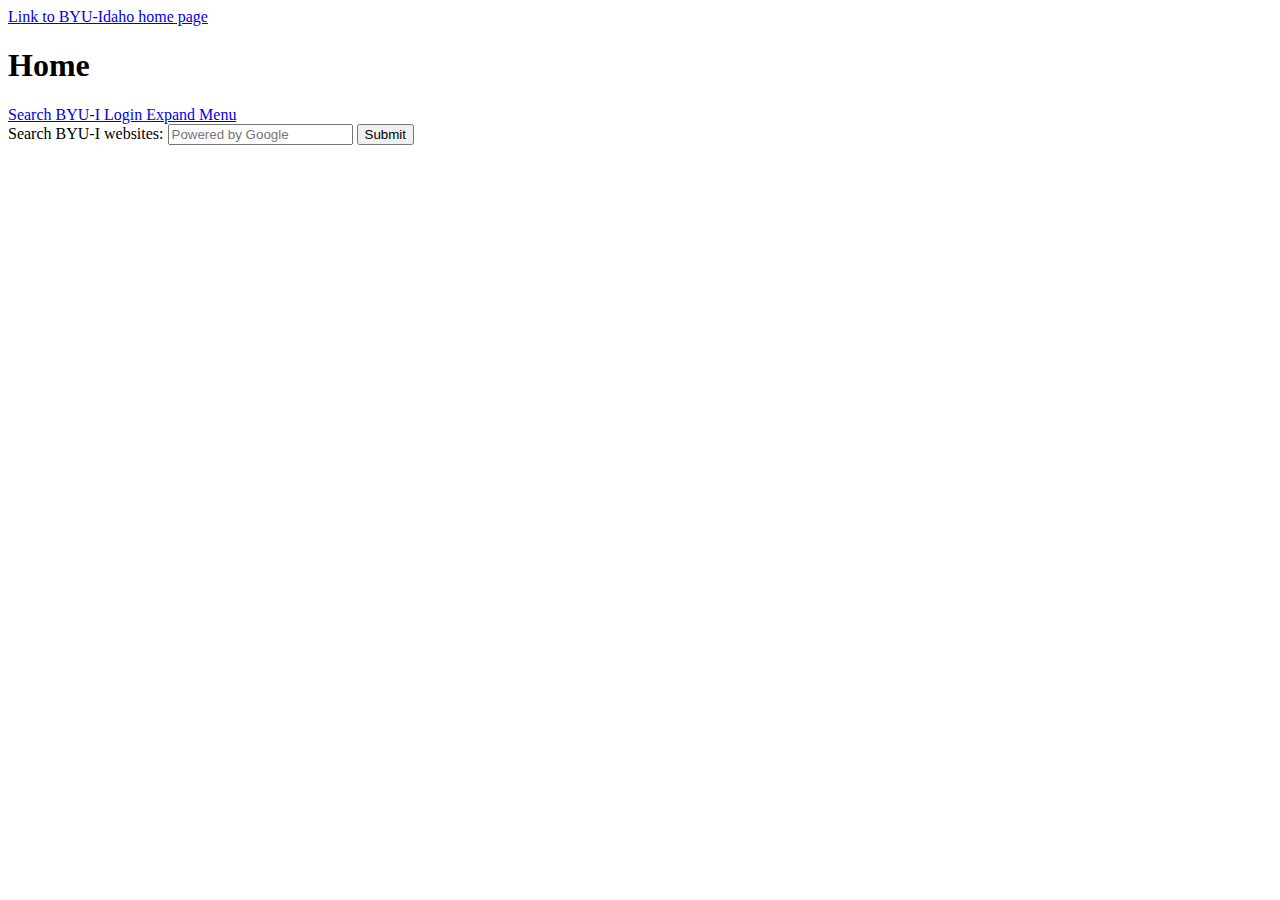
==== home.html @ ab65590b "Add files via upload" ====
<!DOCTYPE html>
<html lang="en">
  <head>
    <meta charset="utf-8" />
    <title>Brigham Young University - Idaho</title>
    <meta name="viewport" content="width=device-width, initial-scale=1" />
    <link rel="stylesheet" type="text/css" href="styles.css" />
  </head>

  <body>
    <header>
      <div class="site-banner white-text">
        <div class="site-banner__left">
          <a href="#"
            ><span aria-hidden="true" class="icon-byui-logo">
              <span class="sr-only">Link to BYU-Idaho home page</span>
            </span></a
          >
          <h1>Home</h1>
        </div>
        <div class="site-banner__right">
          <a href="http://www.byui.edu/#">
            <span class="icon-search text-white mobile-header-icon">
              <span class="sr-only">Search BYU-I</span>
            </span>
          </a>
          <a
            href="https://secure.byui.edu/cas/login?service=https://web.byui.edu/Services/Login/?RedirectURL=https%3a%2f%2fmy.byui.edu%2f"
          >
            <span class="icon-audience text-white mobile-header-icon">
              <span class="sr-only">Login</span>
            </span>
          </a>
          <a href="http://www.byui.edu/#">
            <span class="icon-menu text-white mobile-header-icon">
              <span class="sr-only">Expand Menu</span>
            </span>
          </a>
        </div>
        <form
          aria-label="Search byui.edu"
          method="get"
          action="https://www.byui.edu/search/result?"
          role="search"
        >
          <div>
            <label for="searchDesktop" class="sr-only"
              >Search BYU-I websites:
            </label>
            <input
              id="searchDesktop"
              name="q"
              placeholder="Powered by Google"
              alt="Search BYU-I websites (powered by Google.com)."
              type="text"
            />

            <button type="submit">
              <span aria-hidden="true" class="icon icon-magnifying-glass ">
                <span class="sr-only">Submit</span>
              </span>
            </button>
          </div>
        </form>
      </div>
    </header>
    <main></main>
    <footer></footer>
  </body>
</html>
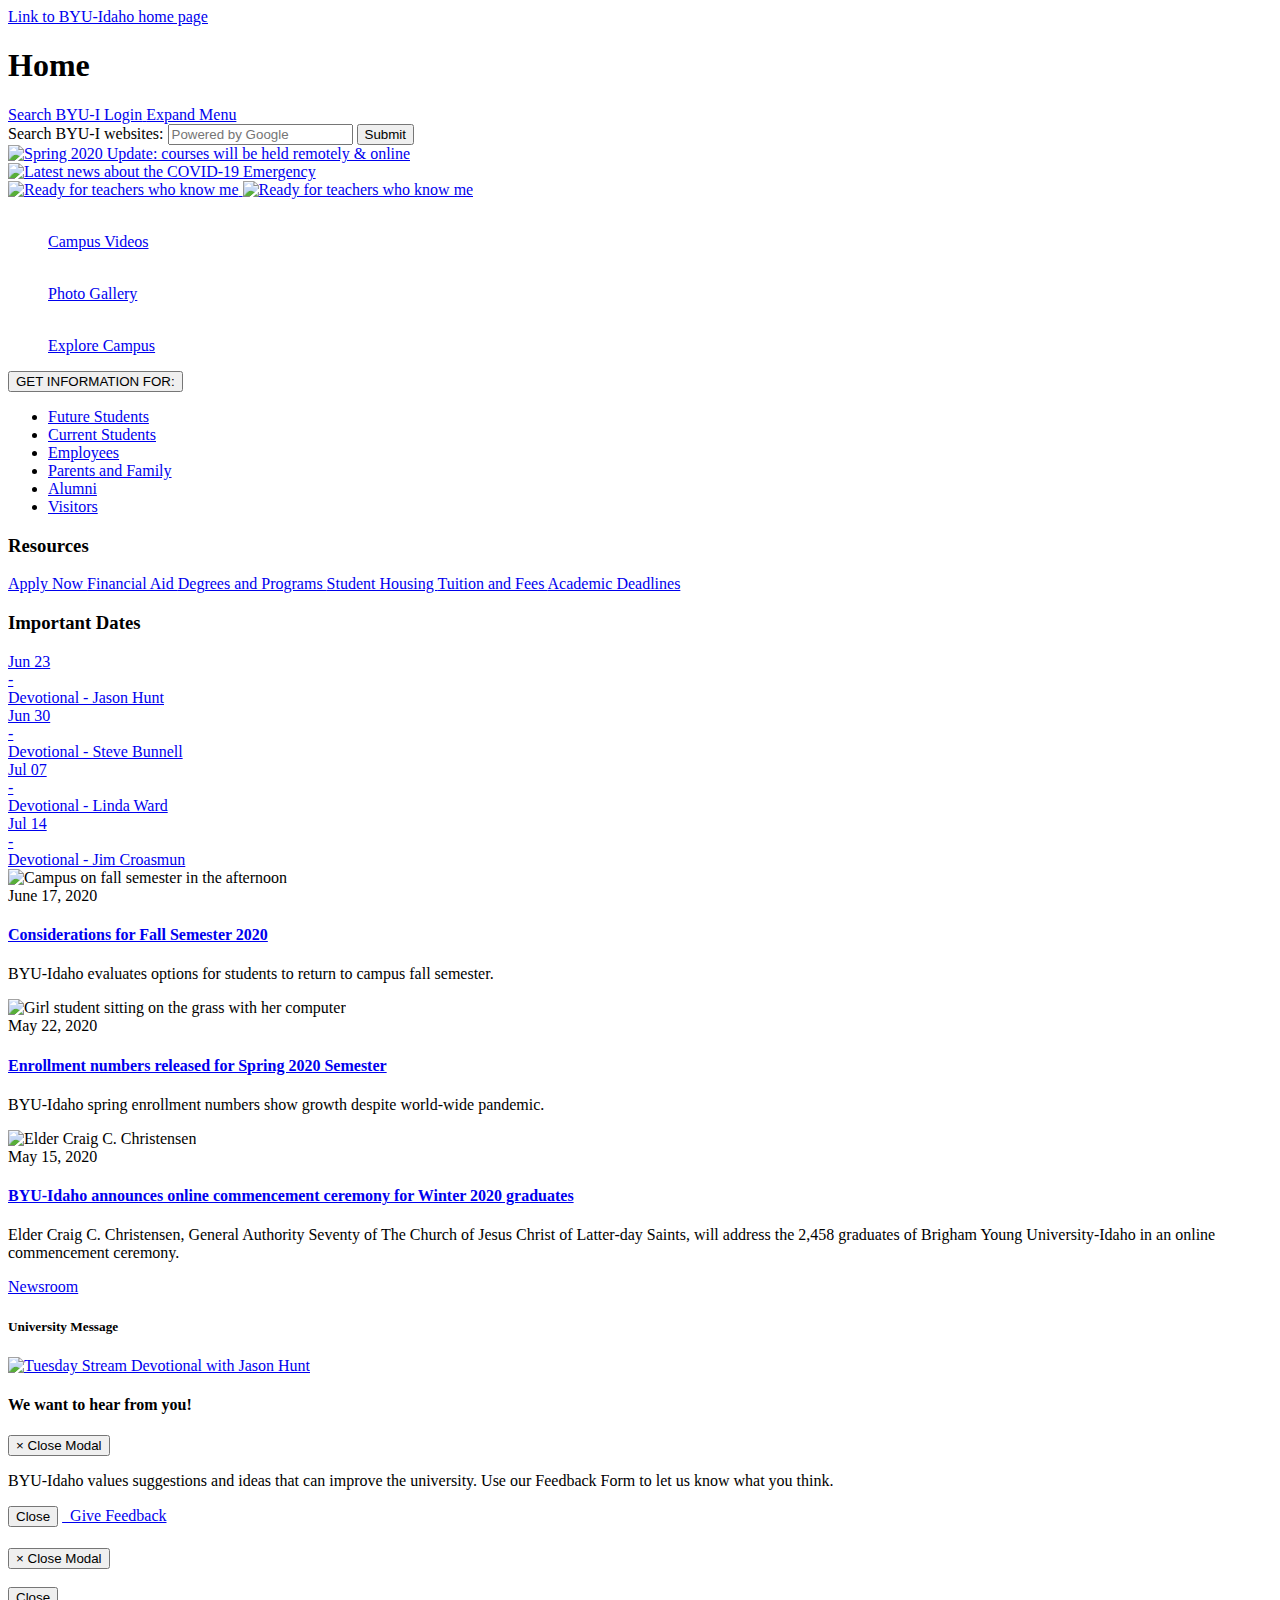
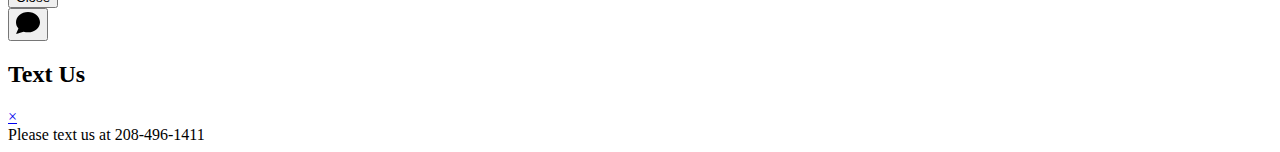
==== commit df3f4d9a: "Update home.html" ====
--- a/home.html
+++ b/home.html
@@ -8,7 +8,7 @@
   </head>
 
   <body>
-    <header>
+<header>
       <div class="site-banner white-text">
         <div class="site-banner__left">
           <a href="#"
@@ -64,7 +64,309 @@
         </form>
       </div>
     </header>
-    <main></main>
-    <footer></footer>
-  </body>
+
+		<!-- // Emergency Info on Home -->
+
+	<main id="Home" role="main" class="container site-content">
+		
+
+
+<div class="pageBuilderLayout" id="PageBuilder"><div class="row pagePresentationLayoutRow" id="IGXPresentationRow_3568bc3f548d8535d275d4432b800e37"><div class="col-sm-8 col-12 col-sm-12 col-md-8 col-12 col-sm-12 col-md-8 pagePresentationLayoutColumn" gridwidth="8" id="IGXPresentationColumn_e38f3d58200d9e3b9c3f5099ae2a361d"><div class="row pagePresentationLayoutRow" id="IGXPresentationRow_5544aaa11fa05bb1a1f621cb5da46476"><div class="col-sm-6  pagePresentationLayoutColumn" gridwidth="6" id="IGXPresentationColumn_4a50fbaf844a3284957f680db20a9c38">
+		<!-- // COPY -->
+		<div class="component-spacing">
+<div><a href="/newsroom/spring-2020-updates" title="News about Spring 2020"><img src="images/campaigns/Spring-2020-Updates/Spring%20Semester%20Updates%20-%20644D2D94-6925-458D-A6BF-A4E6290B147A.jpg" alt="Spring 2020 Update: courses will be held remotely &amp; online" class="img-responsive" caption="false"></a></div>		</div>
+
+</div><div class="col-sm-6  pagePresentationLayoutColumn" gridwidth="6" id="IGXPresentationColumn_dcb5e69dbaa2b81b6860f9bd95e65f5c">
+		<!-- // COPY -->
+		<div class="component-spacing">
+<div><a href="http://emergency.byui.edu/"><img src="images/campaigns/Fight%20the%20Flu/COVID-19%20Updates%20-%20624BB43C-8EE8-44B4-9B8F-24FA7637B5E4.jpg" alt="Latest news about the COVID-19 Emergency" class="img-responsive"></a></div>		</div>
+
+</div></div>
+		<!-- // CAROUSEL RANDOM -->
+		<div class="component-spacing">
+					<a href="student-focused/teachers-who-care">
+						<img src="images/home_page/Ready%20Round%207/Teachers-GraphicDesign-desktop.jpg" alt="Ready for teachers who know me" class="img-responsive hidden-xs hidden-sm">
+						<img src="images/home_page/Ready%20Round%207/Teachers-GraphicDesign-mobile.jpg" alt="Ready for teachers who know me" class="img-responsive hidden-md hidden-lg hidden-xl" aria-hidden="true">
+					</a>
+		</div>
+
+<div class="row pagePresentationLayoutRow" id="IGXPresentationRow_8d379b8d3049a26953ac6c89981c3c93"><div class="col-sm-4 col-12 col-sm-8 col-md-4 offset-sm-2 offset-md-0 col-12 col-sm-8 col-md-4 offset-sm-2 offset-md-0 pagePresentationLayoutColumn" gridwidth="4" id="IGXPresentationColumn_3315f7cefa21f75506b5e73c1bb54369">
+		<div class="component-spacing">
+				<a href="http://video.byui.edu" class="d-block" target="">	<figure class="home-ad-fig">
+						<img src="images/homepage-main/pagebuilder/CampusVideos.jpg" alt="" class="d-block img-responsive">
+
+			<figcaption class="home-ad-caption">
+				Campus Videos
+				<span class="home-ad-icon icon-angle-right float-right" aria-hidden="true"></span>
+			</figcaption>
+	</figure>
+</a>
+		</div>
+
+</div><div class="col-sm-4 col-12 col-sm-8 col-md-4 offset-sm-2 offset-md-0 col-12 col-sm-8 col-md-4 offset-sm-2 offset-md-0 pagePresentationLayoutColumn" gridwidth="4" id="IGXPresentationColumn_ec81adf6f40cddcf9fe0e2d7b8b3f941">
+		<div class="component-spacing">
+				<a href="http://photo.byui.edu" class="d-block" target="">	<figure class="home-ad-fig">
+						<img src="images/homepage-main/pagebuilder/PhotoGallery%280%29.jpg" alt="" class="d-block img-responsive">
+
+			<figcaption class="home-ad-caption">
+				Photo Gallery
+				<span class="home-ad-icon icon-angle-right float-right" aria-hidden="true"></span>
+			</figcaption>
+	</figure>
+</a>
+		</div>
+
+</div><div class="col-sm-4 col-12 col-sm-8 col-md-4 offset-sm-2 offset-md-0 col-12 col-sm-8 col-md-4 offset-sm-2 offset-md-0 pagePresentationLayoutColumn" gridwidth="4" id="IGXPresentationColumn_8f4d21da9648e27deb69dbb1cb56fa1a">
+		<div class="component-spacing">
+				<a href="http://www.byui.edu/campus-tours" class="d-block" target="">	<figure class="home-ad-fig">
+						<img src="images/homepage-main/pagebuilder/ExploreCampus.jpg" alt="" class="d-block img-responsive">
+
+			<figcaption class="home-ad-caption">
+				Explore Campus
+				<span class="home-ad-icon icon-angle-right float-right" aria-hidden="true"></span>
+			</figcaption>
+	</figure>
+</a>
+		</div>
+
+</div></div></div><div class="col-sm-4 col-12 col-sm-12 col-md-4 col-12 col-sm-12 col-md-4 pagePresentationLayoutColumn" gridwidth="4" id="IGXPresentationColumn_0d05f288ba6d0ff81ba44ca14dcbe655">
+		<!--  // UNTITLED LINK LIST -->
+		<div class="component-spacing">
+				<button class="audience-button btn" type="button" aria-haspopup="true" aira-expanded="false" aria-controls="audience-dropdown" data-toggle="dropdown" data-target="audience-dropdown">
+					GET INFORMATION FOR: 
+					<span class="icon-triangle-down float-right" aria-hidden="true"></span>
+				</button>
+				<ul class="audience-dropdown list-unstyled hidden" id="audience-dropdown">
+						<li class="audience-dropdown-item">
+											<a href="audience/future-students">Future Students</a>
+
+						</li>
+						<li class="audience-dropdown-item">
+											<a href="audience/students">Current Students</a>
+
+						</li>
+						<li class="audience-dropdown-item">
+											<a href="human-resources/total-rewards/tuition-waivers">Employees</a>
+
+						</li>
+						<li class="audience-dropdown-item">
+											<a href="student-support/get-connected/parents">Parents and Family</a>
+
+						</li>
+						<li class="audience-dropdown-item">
+											<a href="alumni">Alumni</a>
+
+						</li>
+						<li class="audience-dropdown-item">
+											<a href="campus-tours">Visitors</a>
+
+						</li>
+				</ul>
+		</div>
+
+
+		<!-- // HIGHLIGHTED LINKS -->
+		<aside class="component-spacing">
+				<h3 class="highlights-heading bg-gray">Resources</h3>
+					<div>
+				<a href="admissions/apply" class="highlights-link d-block" target="">Apply Now	<span class="icon-angle-right float-right"></span>
+</a>
+				<a href="financial-aid" class="highlights-link d-block" target="">Financial Aid	<span class="icon-angle-right float-right"></span>
+</a>
+				<a href="http://www.byui.edu/catalog/#/programs" class="highlights-link d-block" target="">Degrees and Programs	<span class="icon-angle-right float-right"></span>
+</a>
+				<a href="housing" class="highlights-link d-block" target="">Student Housing	<span class="icon-angle-right float-right"></span>
+</a>
+				<a href="financial-aid/cost-of-attendance" class="highlights-link d-block" target="">Tuition and Fees	<span class="icon-angle-right float-right"></span>
+</a>
+				<a href="student-records/academic-deadlines" class="highlights-link d-block" target="">Academic Deadlines	<span class="icon-angle-right float-right"></span>
+</a>
+					</div>
+		</aside>
+
+
+		<!-- // IMPORTANT DATES -->
+		<aside class="component-spacing">
+				<h3 class="highlights-heading bg-blue">Important Dates</h3>
+	<div class="highlights-list">
+				<a href="http://calendar.byui.edu/EventDetails.aspx?data=hHr80o3M7J7uxSNym2dmmRZ9MZ0UDnRt4oJy7FRmLBvjLAvfhXPQAvAOFHlE7%2bSf" class="highlights-link highlights-calendar row no-gutters align-items-center">	<div class="col-3 font-weight-bold">Jun 23</div>
+	<span class="col"> - </span>
+	<div class="col-8">Devotional - Jason Hunt</div>
+</a>
+				<a href="http://calendar.byui.edu/EventDetails.aspx?data=hHr80o3M7J7uxSNym2dmmRZ9MZ0UDnRt4oJy7FRmLBuXdTyppoHd6ErOyMxcKyft" class="highlights-link highlights-calendar row no-gutters align-items-center">	<div class="col-3 font-weight-bold">Jun 30</div>
+	<span class="col"> - </span>
+	<div class="col-8">Devotional - Steve Bunnell</div>
+</a>
+				<a href="http://calendar.byui.edu/EventDetails.aspx?data=hHr80o3M7J7uxSNym2dmmRZ9MZ0UDnRt4oJy7FRmLBvRxNwFGCHdt0hDhbenKS1W" class="highlights-link highlights-calendar row no-gutters align-items-center">	<div class="col-3 font-weight-bold">Jul 07</div>
+	<span class="col"> - </span>
+	<div class="col-8">Devotional - Linda Ward</div>
+</a>
+				<a href="http://calendar.byui.edu/EventDetails.aspx?data=hHr80o3M7J7uxSNym2dmmRZ9MZ0UDnRt4oJy7FRmLBuj7ISSKAX96nPd6Hg3CKe9" class="highlights-link highlights-calendar row no-gutters align-items-center">	<div class="col-3 font-weight-bold">Jul 14</div>
+	<span class="col"> - </span>
+	<div class="col-8">Devotional - Jim Croasmun</div>
+</a>
+	</div>
+		</aside>
+
+</div></div><div class="row pagePresentationLayoutRow" id="IGXPresentationRow_5c21520a92fae4e3b2c1f4628355b6b6"><div class="col-sm-8 col-12 col-sm-12 col-md-8 col-12 col-sm-12 col-md-8 pagePresentationLayoutColumn" gridwidth="8" id="IGXPresentationColumn_02738319293695d6e5e310969ae5f2f1">
+		<!-- // NEWS COMPONENT -->
+		<section class="component-spacing">
+					<div id="news-">
+						<div>
+		<article class="article " data-page="1" data-month="" data-category="">
+			<div class="row">
+				<div class="hidden-xs hidden-sm col-md-3">
+				<img src="images/Campus%20Fall%202020%20announcement.jpg" alt="Campus on fall semester in the afternoon" class="img-responsive">
+				</div>
+				<div class="col-12 col-md-9">
+						<div class="article-date">June 17, 2020</div>
+					<h4 class="">
+										<a href="newsroom/6-17-20-fall-semester-announcement" target="">Considerations for Fall Semester 2020</a>
+
+					</h4>
+					<p class="article-abstract">BYU-Idaho evaluates options for students to return to campus fall semester. </p>
+				</div>
+			</div>
+		</article>
+		<article class="article " data-page="1" data-month="" data-category="">
+			<div class="row">
+				<div class="hidden-xs hidden-sm col-md-3">
+				<img src="images/photo%20for%20spring%202020%20enrollment.jpg" alt="Girl student sitting on the grass with her computer" class="img-responsive">
+				</div>
+				<div class="col-12 col-md-9">
+						<div class="article-date">May 22, 2020</div>
+					<h4 class="">
+										<a href="newsroom/5-22-20-spring-2020-enrollment" target="">Enrollment numbers released for Spring 2020 Semester </a>
+
+					</h4>
+					<p class="article-abstract">BYU-Idaho spring enrollment numbers show growth despite world-wide pandemic.</p>
+				</div>
+			</div>
+		</article>
+		<article class="article " data-page="1" data-month="" data-category="">
+			<div class="row">
+				<div class="hidden-xs hidden-sm col-md-3">
+				<img src="images/newsroom/Christensen%20Photo%5B1%5D%5B5%5D.jpg" alt="Elder Craig C. Christensen" class="img-responsive">
+				</div>
+				<div class="col-12 col-md-9">
+						<div class="article-date">May 15, 2020</div>
+					<h4 class="">
+										<a href="newsroom/5-15-20-winter-2020-commencement" target="">BYU-Idaho announces online commencement ceremony for Winter 2020 graduates</a>
+
+					</h4>
+					<p class="article-abstract">Elder Craig C. Christensen, General Authority Seventy of The Church of Jesus Christ of Latter-day Saints, will address the 2,458 graduates of Brigham Young University-Idaho in an online commencement ceremony.</p>
+				</div>
+			</div>
+		</article>
+						</div>
+						<!-- // PAGINATION SECTION -->
+						<!-- // PAGE COUNT = 3 / 3 -->
+								<div class="clearfix page-links">
+							<a class="btn btn-blue float-right" href="newsroom">
+					Newsroom
+				</a>
+		</div>
+
+					</div>
+		</section>
+
+</div><div class="col-sm-4 col-12 col-sm-12 col-md-4 col-12 col-sm-12 col-md-4 pagePresentationLayoutColumn" gridwidth="4" id="IGXPresentationColumn_b591ebfc58b6fdd37b16ed8d9d71f372">
+		<!-- // UNVERSITY MESSAGE -->
+		<aside class="component-spacing">
+					<h5 class="msg-heading">University Message</h5>
+					<div class="msg-univ">
+										<a href="https://www.byui.edu/devotionals?utm_source=byui_web_ad&amp;utm_medium=University_Relations&amp;utm_campaign=Devo_mybyui&amp;utm_term=Fall_2019&amp;utm_content=Institutional" class="d-block">				<img src="images/university-communications/devotional/Devo_JasonHunt.jpg" alt="Tuesday Stream Devotional with Jason Hunt" class="msg-img img-responsive">
+</a>
+
+					</div>
+		</aside>
+</div></div></div>
+	</main>
+
+		<!-- // Footer -->
+
+
+<!-- Feedback Modal -->
+<div class="feedback-modal modal fade modal-backdrop" id="feedback-modal" tabindex="-1" role="dialog" aria-labelledby="feedback-modal-label" aria-hidden="true">
+	<div class="modal-dialog" role="document">
+		<div class="modal-content">
+			<div class="modal-header">
+				<h4 class="modal-title" id="feedback-modal-label">We want to hear from you!</h4>
+				<button type="button" class="close" data-dismiss="modal">
+					<span aria-hidden="true" data-trigger="parent">&times;</span>
+					<span class="sr-only" data-trigger="parent">Close Modal</span>
+				</button>
+			</div>
+			<div class="modal-body">
+				<p>BYU-Idaho values suggestions and ideas that can improve the university. Use our Feedback Form to let us know what you think.</p>
+			</div>
+			<div class="modal-footer">
+				<button type="button" class="modal-footer-btn btn" data-dismiss="modal">Close</button>
+				<a href="http://www.byui.edu/feedback/" type="button" class="modal-footer-btn btn">
+					<span class="icon-chat" data-trigger="parent"></span>&nbsp;
+					Give Feedback
+				</a>
+			</div>
+		</div>
+	</div>
+</div>
+		<!-- // Modal Image -->
+<div class="image-modal modal fade modal-backdrop" id="image-modal" tabindex="-1" role="dialog" aria-labelledby="image-modal-label" aria-hidden="true">
+	<div class="modal-dialog" role="document">
+		<div class="modal-content">
+			<div class="modal-header">
+				<h4 class="modal-title" id="image-modal-label"></h4>
+				<button type="button" class="close" data-dismiss="modal">
+					<span aria-hidden="true" data-trigger="parent">&times;</span>
+					<span class="sr-only" data-trigger="parent">Close Modal</span>
+				</button>
+			</div>
+			<div class="modal-body">
+				<img class="img-responsive component-spacing w-100" src="" alt="">
+				<span class="modal-caption"></span>
+			</div>
+			<div class="modal-footer">
+				<button type="button" class="btn btn-blue" data-dismiss="modal">Close</button>
+			</div>
+		</div>
+	</div>
+</div>		<!-- // Scripts -->
+<script src="//www.byui.edu/prebuilt/new2018Styles/__dist__/js/header-footer.min.js"></script>
+
+		<script src="//www.byui.edu/prebuilt/new2018Styles/__dist__/js/dom-library.min.js"></script>
+		<script src="//www.byui.edu/prebuilt/new2018Styles/__dist__/js/page-builder.min.js"></script>
+
+		<!-- // End Analytics -->
+<!-- // BEGIN Closing Adobe Tag Manager-->
+<script type="text/javascript">_satellite.pageBottom();</script>
+<!-- // END Closing Adobe Tag Manager-->		<!-- // Live Chat Include -->
+<!-- BEGIN Quiq Monitor -->
+<script src="https://static.cdn-apple.com/businesschat/start-chat-button/2/index.js"></script>
+<link href="https://fonts.googleapis.com/css?family=Raleway:400,700" rel="stylesheet">
+<button id="contactUsButton" onclick="contactUsLauncher.toggle()">
+  <svg xmlns="http://www.w3.org/2000/svg" width="24" height="24" viewbox="0 0 24 24"><path d="M12 1c-6.628 0-12 4.573-12 10.213 0 2.39.932 4.591 2.427 6.164l-2.427 5.623 7.563-2.26c9.495 2.598 16.437-3.251 16.437-9.527 0-5.64-5.372-10.213-12-10.213z"></path></svg>
+</button>
+<button id="customWebchatButton" style="display: none;">
+  <svg xmlns="http://www.w3.org/2000/svg" width="24" height="24" viewbox="0 0 24 24"><path d="M12 1c-6.628 0-12 4.573-12 10.213 0 2.39.932 4.591 2.427 6.164l-2.427 5.623 7.563-2.26c9.495 2.598 16.437-3.251 16.437-9.527 0-5.64-5.372-10.213-12-10.213z"></path></svg>
+</button>
+<div id="popup1" class="overlay">
+	<div class="popup">
+		<h2>Text Us</h2>
+		<a class="close" href="#">&times;</a>
+		<div class="content">
+			Please text us at 208-496-1411
+		</div>
+	</div>
+</div>
+<div id="contactChannelContainer" style="display:none;">
+  <div class="channelOptionShadow"></div>
+  <div class="channelButtons"></div>
+</div>
+<svg version="1.1" id="Messenger_Mark" style="display:none;" xmlns="http://www.w3.org/2000/svg" xmlns:xlink="http://www.w3.org/1999/xlink" x="0px" y="0px" width="45px" height="45px" viewbox="0 0 1000 1000" enable-background="new 0 0 1000 1000" xml:space="preserve">
+  <path id="Bubble_Shape" fill="#ffffff" d="M499.5,103.503c-217.049,0-393.002,164.533-393.002,367.496
+  c0,115.46,56.945,218.482,146.002,285.854V897.5l134.118-74.394c35.754,10.009,73.646,15.389,112.882,15.389
+  c217.049,0,393.002-164.534,393.002-367.497S716.549,103.503,499.5,103.503z M540.891,596.308L439.247,490.714L243.5,598.967
+  l214.609-227.741L559.754,476.82L755.5,368.567L540.891,596.308z"></path>
+</svg>
+</body>
 </html>
